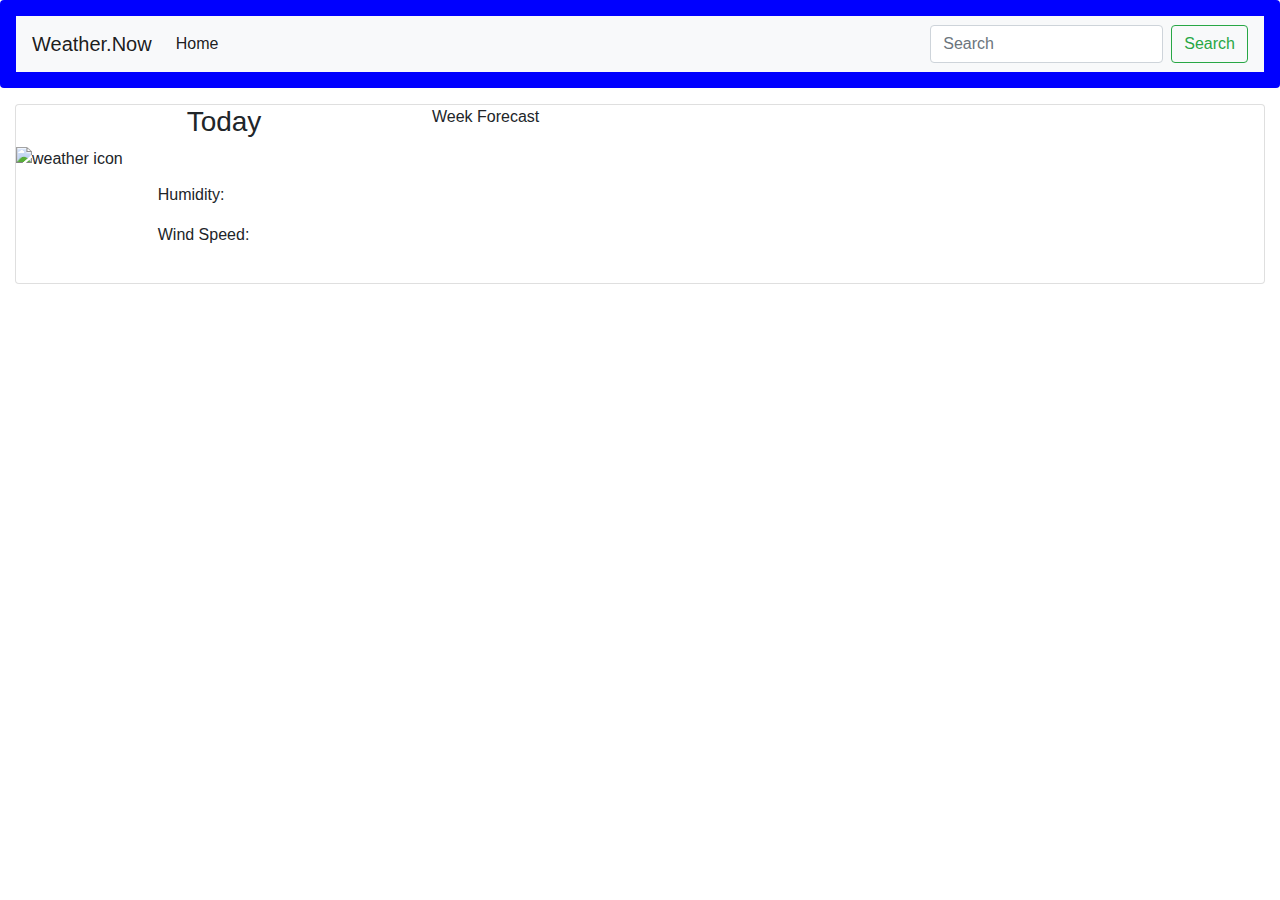
==== WeatherReport.html @ ce9f7fbc "added additional logic for parsing local storage data and creating it dynamically with js" ====
<!DOCTYPE html>
<html lang="en">

<head>
  <meta charset="UTF-8">
  <meta http-equiv="X-UA-Compatible" content="IE=edge">
  <meta name="viewport" content="width=device-width, initial-scale=1.0">
  <link rel="stylesheet" href="https://cdnjs.cloudflare.com/ajax/libs/twitter-bootstrap/4.5.0/css/bootstrap.min.css">
  <script src="https://cdnjs.cloudflare.com/ajax/libs/jquery/3.2.1/jquery.min.js"></script>
  <link rel="stylesheet" href="./assets/Fluff.css">
  <title>Weather Report</title>
</head>

<body>
  <header>
    <div class="col-12  mb-3 p-3 rounded bar">
      <nav class="navbar navbar-expand-lg navbar-light bg-light">
        <a class="navbar-brand" href="#">Weather.Now</a>
        <button class="navbar-toggler" type="button" data-toggle="collapse" data-target="#navbar-default"
          aria-controls="navbar-default" aria-expanded="false" aria-label="Toggle navigation">
          <span class="navbar-toggler-icon"></span>
        </button>
        <div class="collapse navbar-collapse" id="navbar-default">
          <ul class="navbar-nav mr-auto">
            <li class="nav-item active">
              <a class="nav-link" href="#">Home <span class="sr-only">(current)</span></a>
            </li>
          </ul>
          <form class="form-inline my-2 my-lg-0">
            <input id="search" class="form-control mr-sm-2 mysearch" type="search" placeholder="Search" aria-label="Search">
            <button class="btn btn-outline-success my-2 my-sm-0 citysearch" type="submit">Search</button>
          </form>
        </div>
  </header>
  <div class="col-12 main-card ">
    <div class="card">
      <div class="row no-gutters">
        <div class="col-12 col-md-4 citymain">
          <h3 class="now"> Today</h3>
          <div class="split">
            <p class="insdate"></p>
            <img id="ricon" src="" alt="weather icon">
            <div class="col-12 col-md-8">
              <div class="card-body">
                <h5 class="searchname"></h5>
                <p class="card-text temp">
                  <!-- <div class="degree">°C</div> -->
                </p>
                <p class="card-text humiditytxt">Humidity:
                <div id="humidity"></div>
                </p>
                <p class="card-text windtxt">Wind Speed:
                <div class="wind"></div>
                </p>
                <!-- <p class="card-text"><small class="text-muted">Last updated 3 mins ago</small></p> -->
              </div>
            </div>
          </div>
        </div>
        <div class="weektitle">Week Forecast
          <div class="5day cincoday">
          <div class="daily">
            <!-- <p class="weekdate"></p>
            <img id="weekicon" src="" alt="weather icon">
            <p class="card-text weektemp">
            </p>
            <p class="card-text humiditytxt">Humidity:
            <div id="weekhumidity"></div>
            </p>
            <p class="card-text windtxt">Wind Speed:
            <div class="weekwind"></div>
            </p> -->
          </div>
          </div>
        </div>
      </div>
    </div>
    <div id="pastgoeshere"class="pastgoeshere"></div>
    <footer>
      <script src="./assets/Magic.js"></script>
    </footer>
</body>

</html>
---- assets/Fluff.css ----
.bar {
   background-color: blue;
}
.main-card {
    width:100%
}
.now {
display: flex;
justify-content: center;
}
.cincoday{
    display: flex;
}
.daily{
    padding: 3%;
}
.split {
display: flex;
align-items: flex-start;
}
.subcards {
    display: flex;
    justify-content: center;
}
.subcity {
    padding-top: 5%;
}
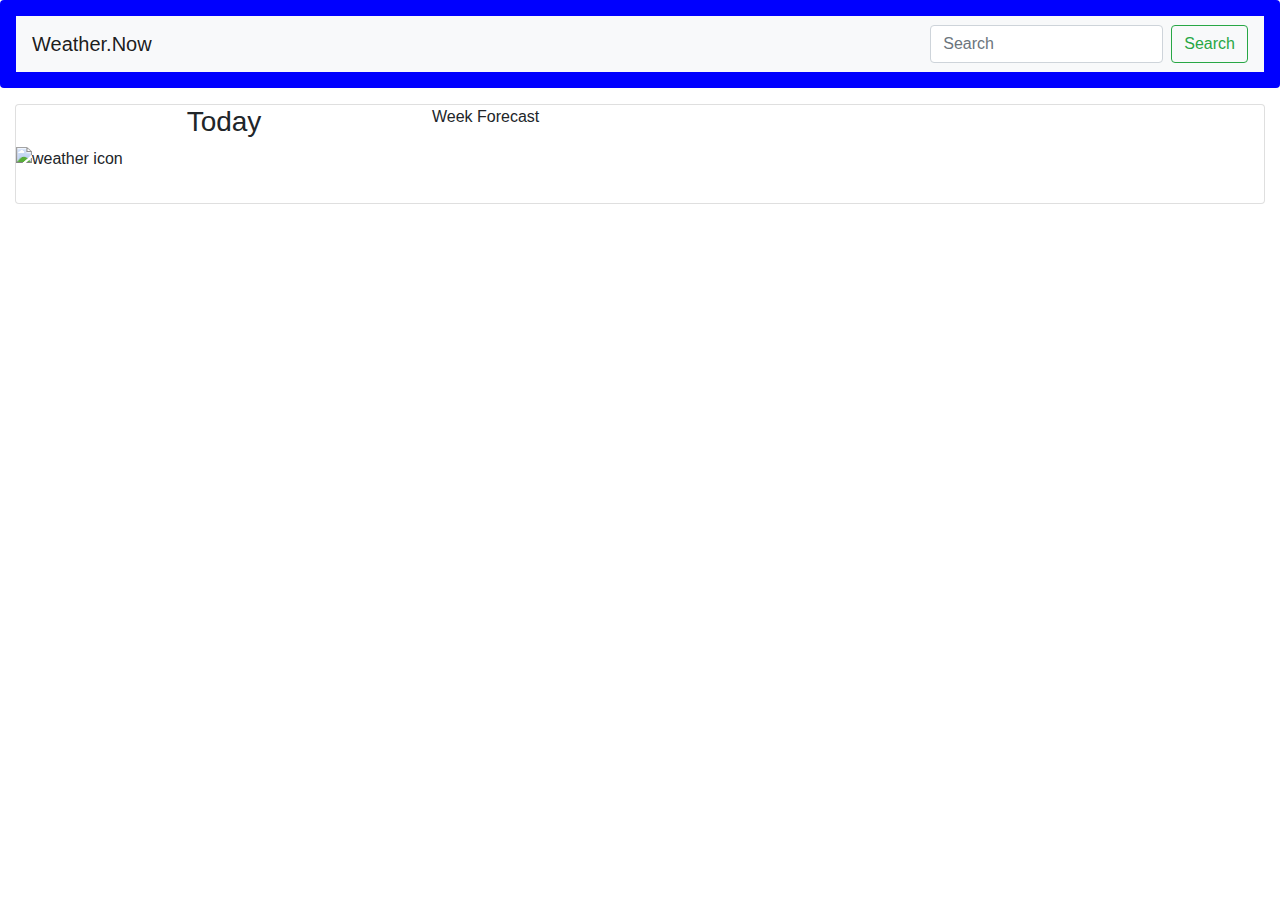
==== commit 84b6449c: "added logic for geoapi" ====
--- a/WeatherReport.html
+++ b/WeatherReport.html
@@ -23,7 +23,7 @@
         <div class="collapse navbar-collapse" id="navbar-default">
           <ul class="navbar-nav mr-auto">
             <li class="nav-item active">
-              <a class="nav-link" href="#">Home <span class="sr-only">(current)</span></a>
+              <!-- <a class="nav-link" href="#">Home <span class="sr-only">(current)</span></a> -->
             </li>
           </ul>
           <form class="form-inline my-2 my-lg-0">
@@ -46,10 +46,10 @@
                 <p class="card-text temp">
                   <!-- <div class="degree">°C</div> -->
                 </p>
-                <p class="card-text humiditytxt">Humidity:
+                <p class="card-text humiditytxt">
                 <div id="humidity"></div>
                 </p>
-                <p class="card-text windtxt">Wind Speed:
+                <p class="card-text windtxt">
                 <div class="wind"></div>
                 </p>
                 <!-- <p class="card-text"><small class="text-muted">Last updated 3 mins ago</small></p> -->
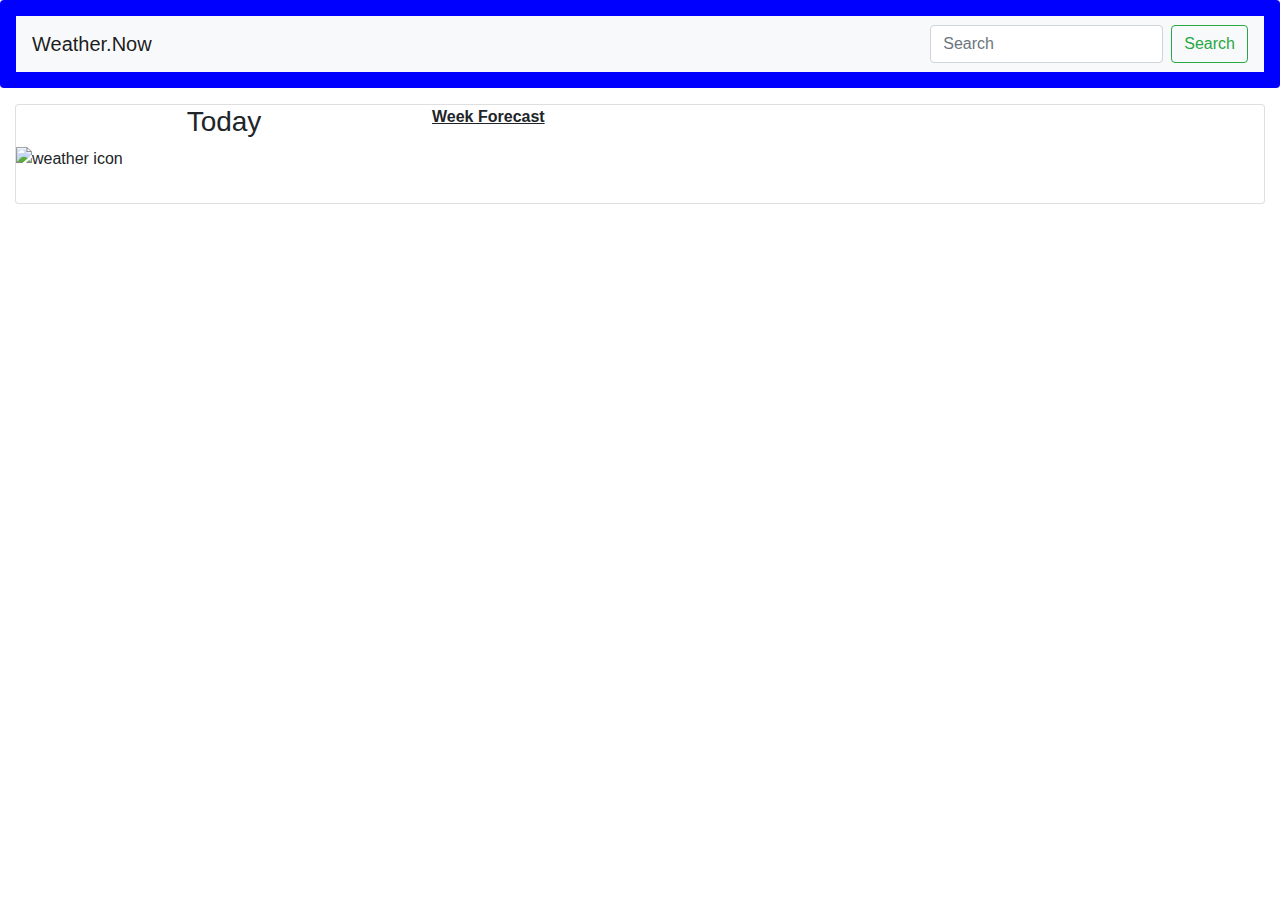
==== commit 8a27d726: "added logic to change background depending on time. fixed issue with one call not taking in lat and " ====
--- a/WeatherReport.html
+++ b/WeatherReport.html
@@ -33,7 +33,7 @@
         </div>
   </header>
   <div class="col-12 main-card ">
-    <div class="card">
+    <div id="fcard" class="card">
       <div class="row no-gutters">
         <div class="col-12 col-md-4 citymain">
           <h3 class="now"> Today</h3>
@@ -52,12 +52,14 @@
                 <p class="card-text windtxt">
                 <div class="wind"></div>
                 </p>
-                <!-- <p class="card-text"><small class="text-muted">Last updated 3 mins ago</small></p> -->
+                <p class="card-text uvtxt">
+                  <div class="uv"></div>
+                  </p>
               </div>
             </div>
           </div>
         </div>
-        <div class="weektitle">Week Forecast
+        <div class="weektitle"><b><u>Week Forecast</u></b>
           <div class="5day cincoday">
           <div class="daily">
             <!-- <p class="weekdate"></p>
@@ -75,7 +77,8 @@
         </div>
       </div>
     </div>
-    <div id="pastgoeshere"class="pastgoeshere"></div>
+    </div>
+    <div id="pastgoeshere" class="pastgoeshere"></div>
     <footer>
       <script src="./assets/Magic.js"></script>
     </footer>
--- a/assets/Fluff.css
+++ b/assets/Fluff.css
@@ -8,6 +8,15 @@
 display: flex;
 justify-content: center;
 }
+.insdate{
+    left: 10%;
+    top: -32px;
+    position: relative;
+}
+/* .weektitle{
+    border-bottom: 1%;
+    border-style: groove;
+} */
 .cincoday{
     display: flex;
 }
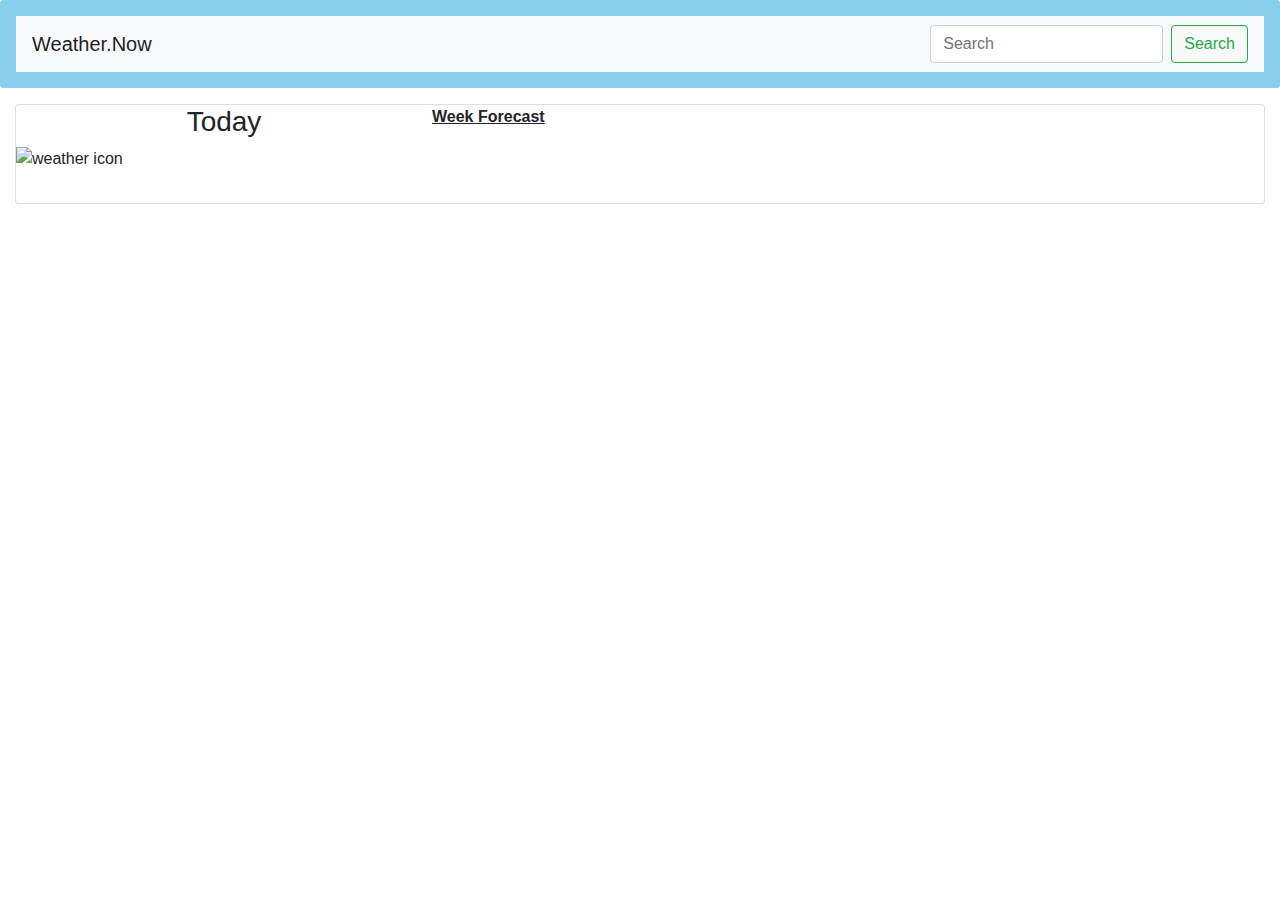
==== commit d1c279ae: "redefined logic for main card background" ====
--- a/WeatherReport.html
+++ b/WeatherReport.html
@@ -53,7 +53,7 @@
                 <div class="wind"></div>
                 </p>
                 <p class="card-text uvtxt">
-                  <div class="uv"></div>
+                  <div id='uvc' class="uv"></div>
                   </p>
               </div>
             </div>
--- a/assets/Fluff.css
+++ b/assets/Fluff.css
@@ -1,5 +1,5 @@
 .bar {
-   background-color: blue;
+   background-color: skyblue;
 }
 .main-card {
     width:100%
@@ -33,4 +33,14 @@
 }
 .subcity {
     padding-top: 5%;
+}
+.pastgoeshere{
+    display: flex;
+    justify-content: center;
+    margin-top:2%;
+}
+.btn-primary {
+    color: #fff;
+    background-color: lightseagreen;
+    margin: .5%;
 }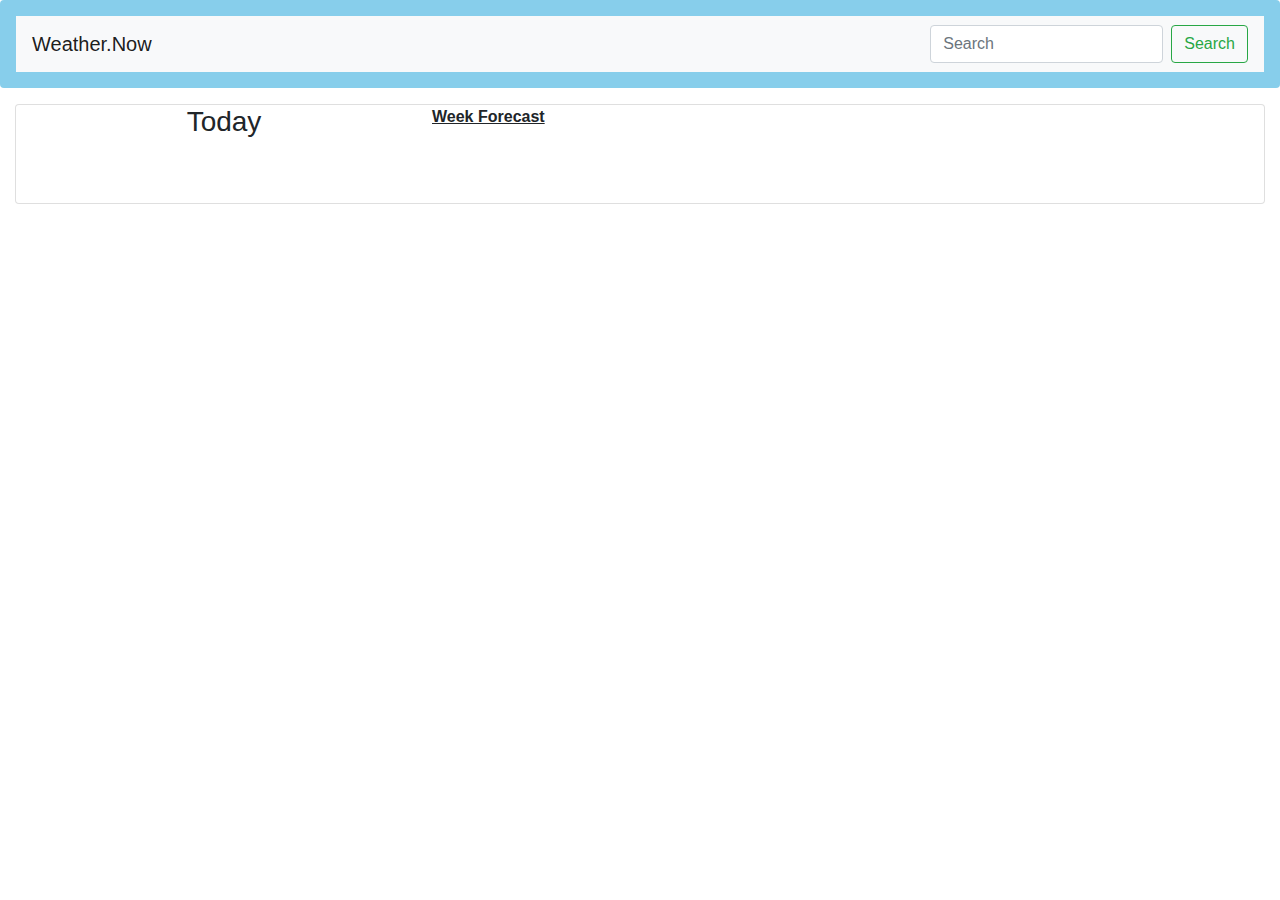
==== commit 5a4b1b96: "fixed issues with duplicate history buttons being made" ====
--- a/WeatherReport.html
+++ b/WeatherReport.html
@@ -39,7 +39,7 @@
           <h3 class="now"> Today</h3>
           <div class="split">
             <p class="insdate"></p>
-            <img id="ricon" src="" alt="weather icon">
+            <img id="ricon" src="">
             <div class="col-12 col-md-8">
               <div class="card-body">
                 <h5 class="searchname"></h5>
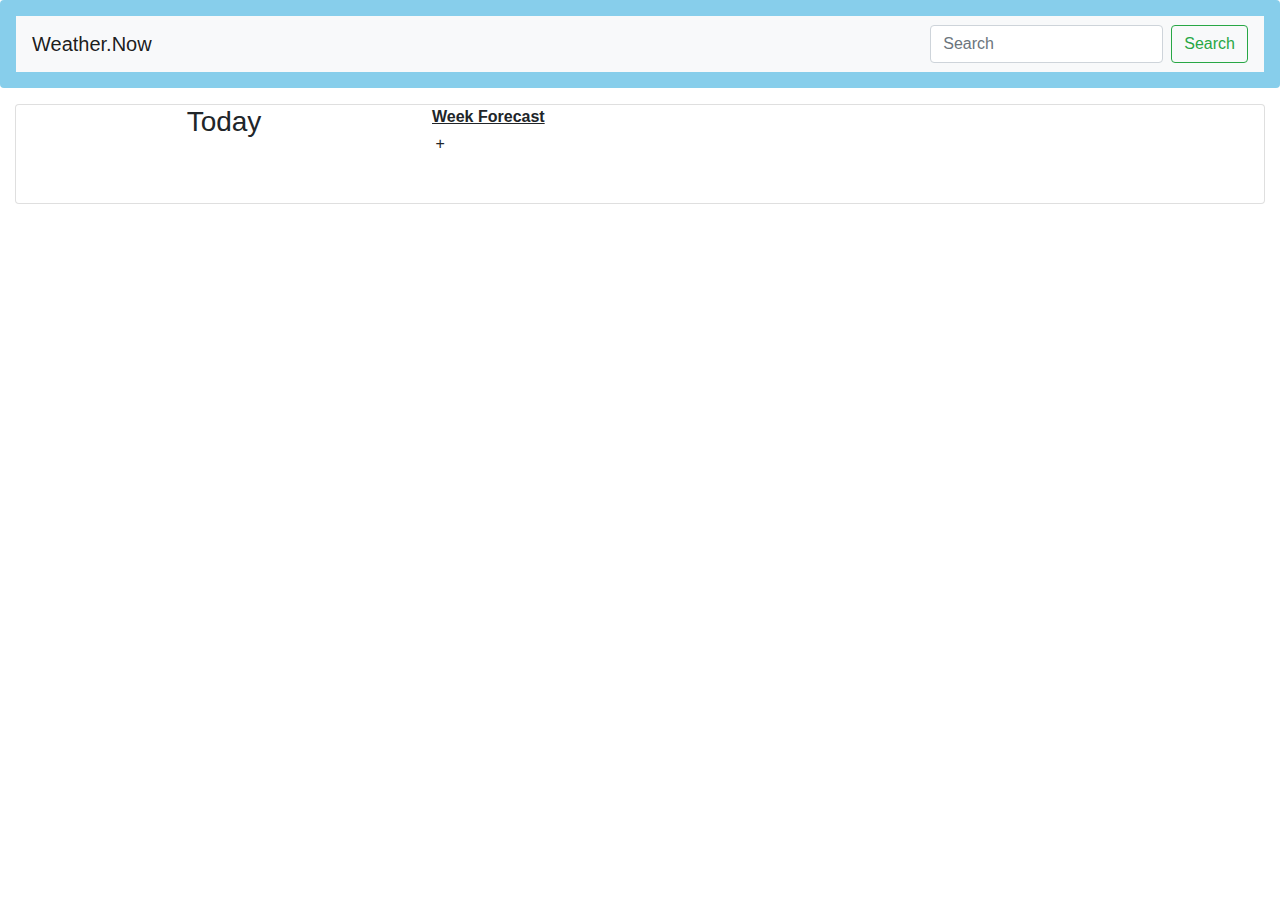
==== commit 1f27e71a: "fixed extra text again" ====
--- a/WeatherReport.html
+++ b/WeatherReport.html
@@ -62,16 +62,7 @@
         <div class="weektitle"><b><u>Week Forecast</u></b>
           <div class="5day cincoday">
           <div class="daily">
-            <!-- <p class="weekdate"></p>
-            <img id="weekicon" src="" alt="weather icon">
-            <p class="card-text weektemp">
-            </p>
-            <p class="card-text humiditytxt">Humidity:
-            <div id="weekhumidity"></div>
-            </p>
-            <p class="card-text windtxt">Wind Speed:
-            <div class="weekwind"></div>
-            </p> -->
+            +
           </div>
           </div>
         </div>
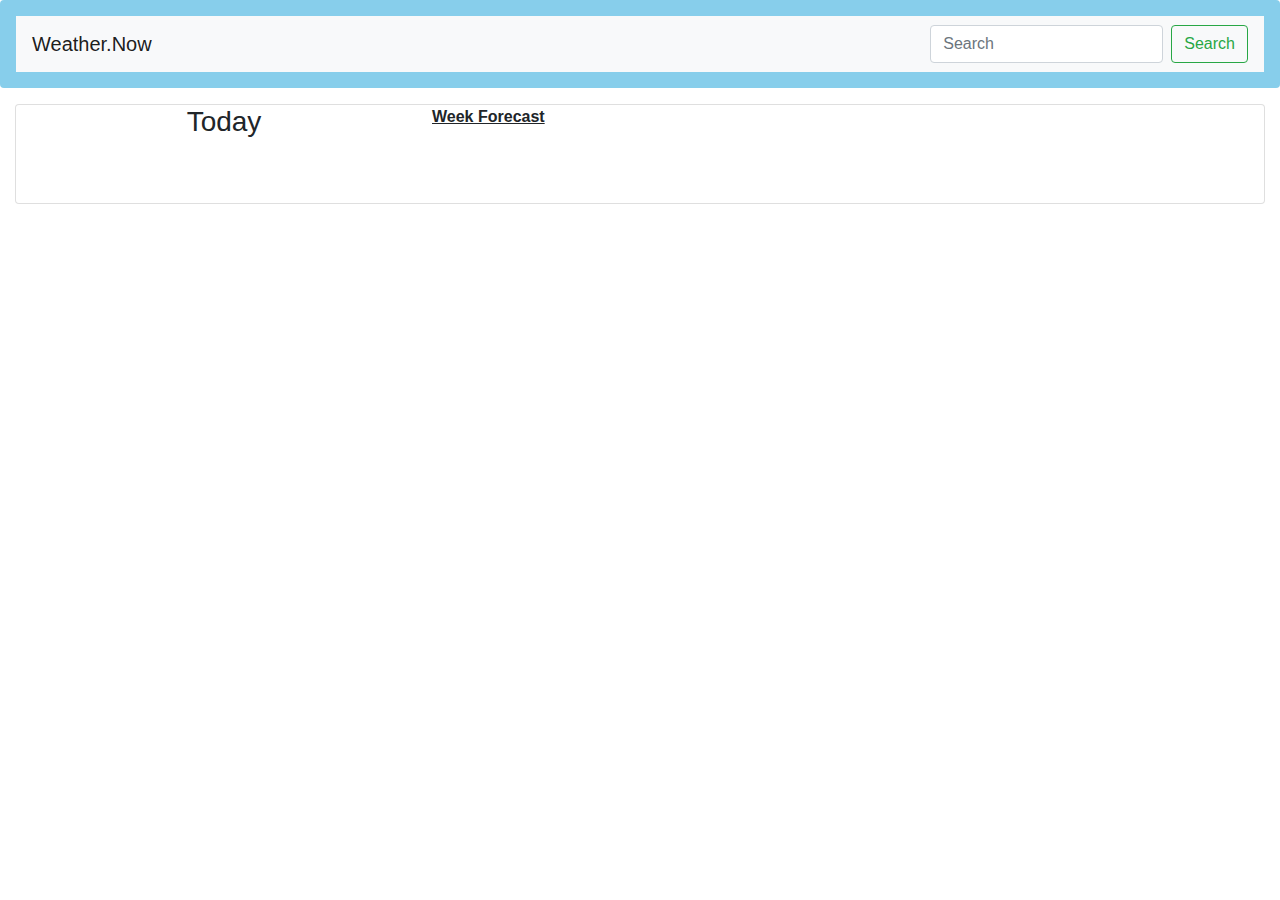
==== commit 0a0e4034: "trying to fix git issues with event listeners also fixed" ====
--- a/WeatherReport.html
+++ b/WeatherReport.html
@@ -62,7 +62,16 @@
         <div class="weektitle"><b><u>Week Forecast</u></b>
           <div class="5day cincoday">
           <div class="daily">
-            +
+            <!-- <p class="weekdate"></p>
+            <img id="weekicon" src="" alt="weather icon">
+            <p class="card-text weektemp">
+            </p>
+            <p class="card-text humiditytxt">Humidity:
+            <div id="weekhumidity"></div>
+            </p>
+            <p class="card-text windtxt">Wind Speed:
+            <div class="weekwind"></div>
+            </p> -->
           </div>
           </div>
         </div>
